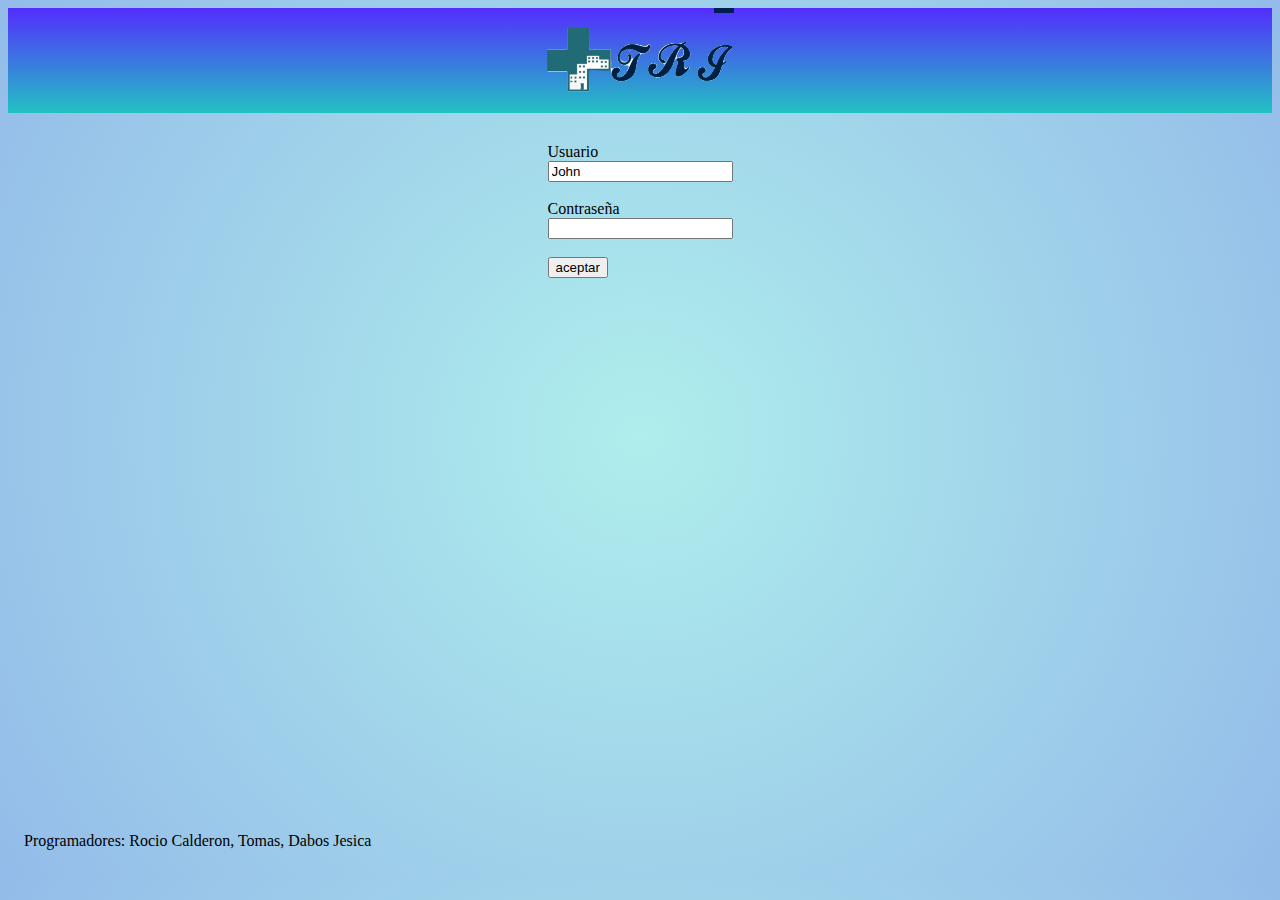
==== index.html @ 10353917 "comienso" ====
<!DOCTYPE html>
<html lang="en">
<head>
    <meta charset="UTF-8">
    <meta http-equiv="X-UA-Compatible" content="IE=edge">
    <meta name="viewport" content="width=device-width, initial-scale=1.0">
    <link rel="icon" type="image/png" href="ico.ico"/>
    <link rel="stylesheet" href="estilos.css">
    <title>Document</title>
    
</head>
<body>
    <header>
        <div class="logo">
            <img src="logo.png" alt="logo">
        </div>

    </header>
    <nav>

    </nav>
    <main>
<div class="inicio">

        <form action="/action_page.php">
            <label for="fname">Usuario</label><br>
            <input type="text" id="fname" value="John"><br><br>
            <label for="contrasena">Contraseña</label><br>
            <input id="contrasena" type="password"><br><br>
            <input type="submit" value="aceptar">
            

          </form>  

</div>
          
    </main>
    <footer>
        Programadores: Rocio Calderon, Tomas, Dabos Jesica
    </footer>
</body>
</html>
---- estilos.css ----
body{
    
    background: radial-gradient(circle, rgba(174,238,236,1) 0%, rgba(148,187,233,1) 100%);
position: relative;
padding-bottom: 3em;
min-height: 90vh;
}


.logo{
 
    background: linear-gradient(0deg, rgba(34,193,195,1) 0%, rgba(83,45,253,1) 100%);
display: flex;
justify-content: center;
}


img {
    opacity: 1;

  }

  .inicio{
   margin-top: 30px;
    display: flex;
    justify-content: center;
  }

  footer{
    position: absolute;
    bottom: 0;
    padding: 1em;
  }
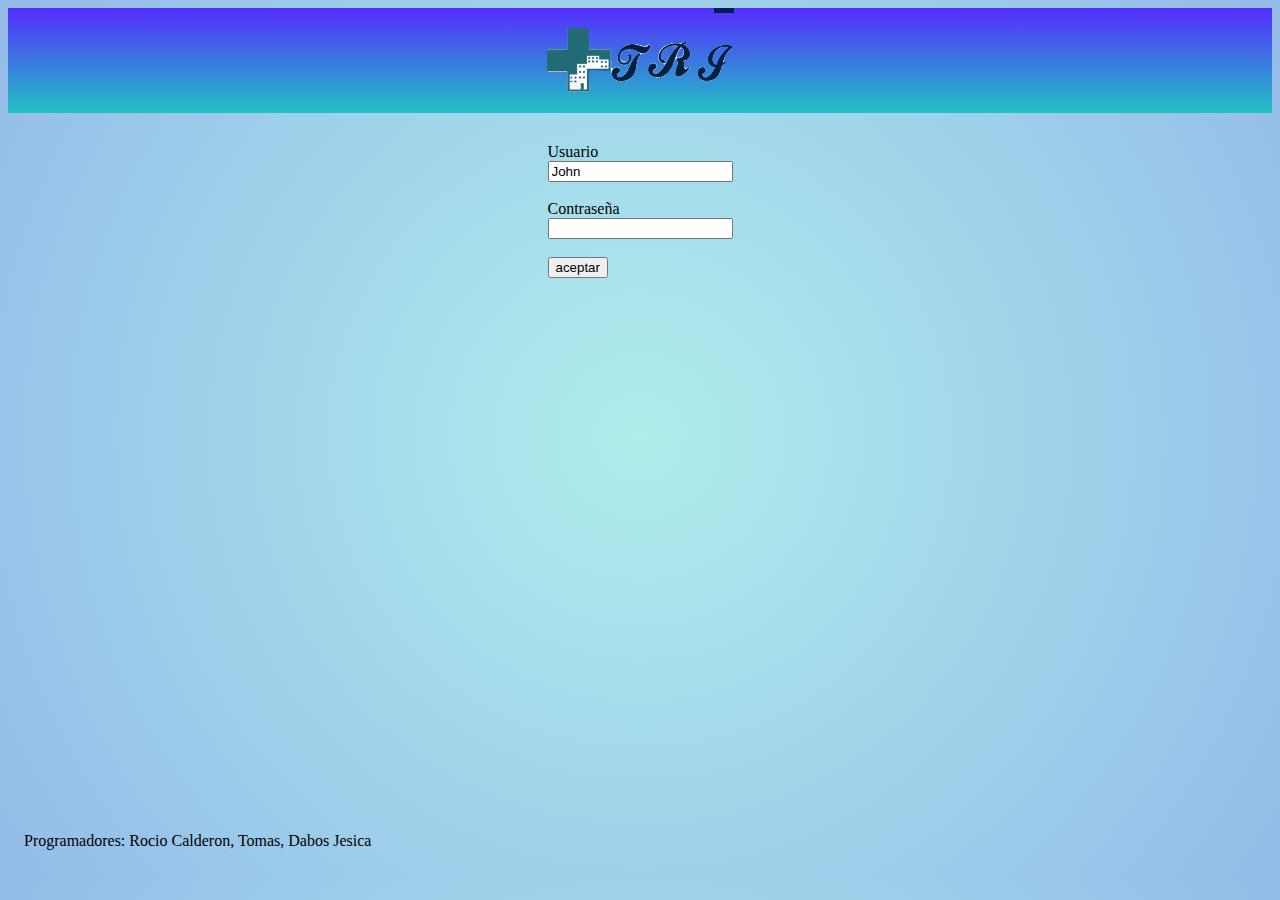
==== commit 9d38d4a2: "carpetas" ====
--- a/index.html
+++ b/index.html
@@ -12,7 +12,7 @@
 <body>
     <header>
         <div class="logo">
-            <img src="logo.png" alt="logo">
+            <img src="/imagenes/logo.png" alt="logo">
         </div>
 
     </header>
--- a/estilos.css
+++ b/estilos.css
@@ -30,4 +30,17 @@
     position: absolute;
     bottom: 0;
     padding: 1em;
+  }
+
+  .medico{
+    background: rgb(174,238,236);
+    background: radial-gradient(circle, rgba(174,238,236,1) 0%, rgba(148,187,233,1) 100%);
+  }
+
+  h1{
+    margin-top: 30px;
+    display: flex;
+    justify-content: center;
+  }
+
   }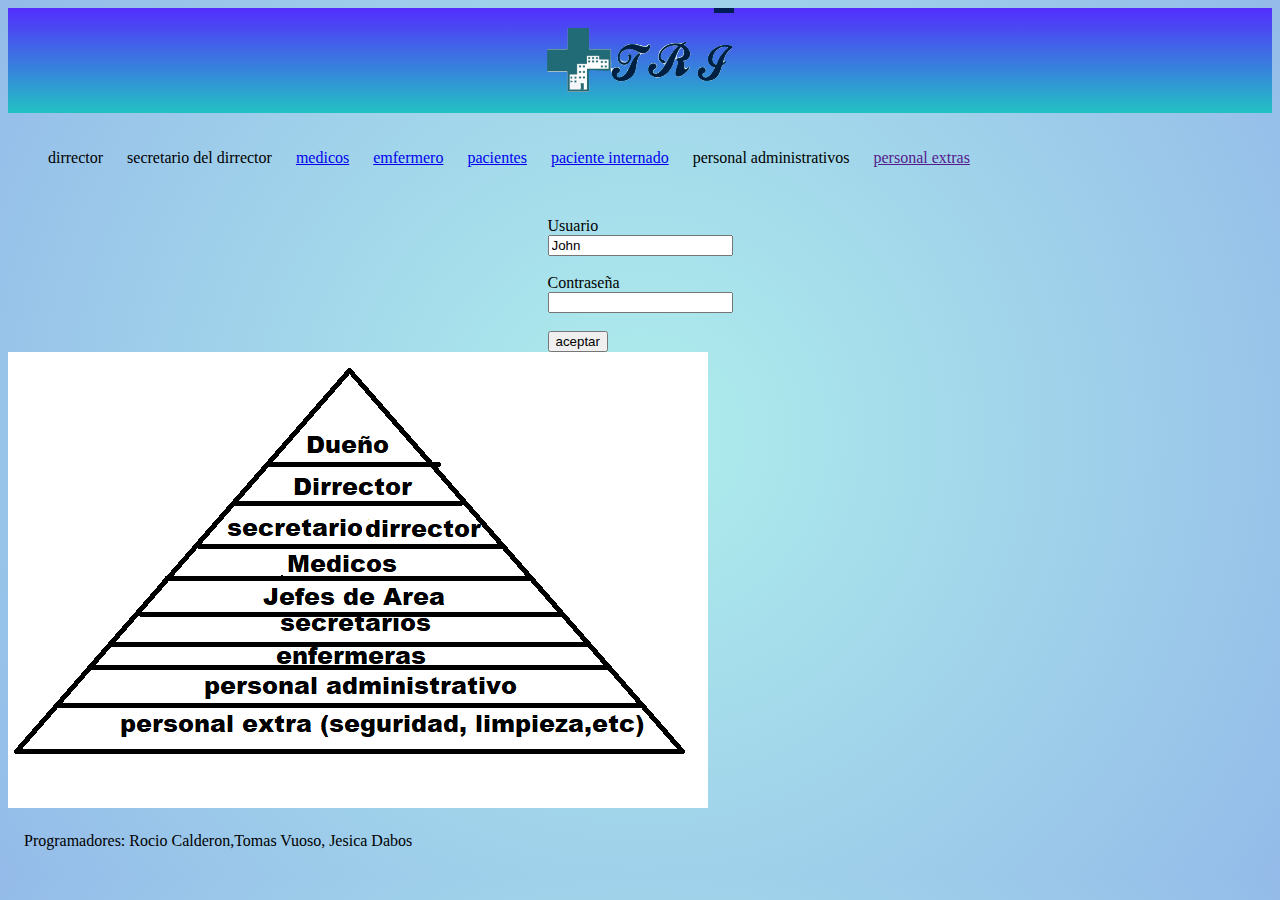
==== commit 17f69879: "09/06" ====
--- a/index.html
+++ b/index.html
@@ -16,11 +16,26 @@
         </div>
 
     </header>
+    
     <nav>
+<ul >
+    
+    <li class="inicio">dirrector<a href=""></a></li>
+    <li class="inicio">secretario del dirrector<a href=""></a></li>
+    <li class="inicio" ><a href="/usuarios/medico.html">medicos</a></li> 
+    <li class="inicio" ><a href="/usuarios/emfermero.htm">emfermero</a></li>
+    <li class="inicio" ><a href="usuarios/pacientes.html">pacientes</a></li>
+    <li class="inicio"><a  href="/usuarios/pacienteinternado.html">paciente internado</a></li>
+    <li class="inicio">personal administrativos<a href=""></a></li>
+    <li class="inicio"><a href="">personal extras</a></li>
 
+  
+   
+   
+</ul>
     </nav>
     <main>
-<div class="inicio">
+<div class="ini">
 
         <form action="/action_page.php">
             <label for="fname">Usuario</label><br>
@@ -33,10 +48,14 @@
           </form>  
 
 </div>
-          
+<div>
+     <img src="/imagenes/piramide.png" alt=""> 
+</div>
+        
     </main>
+
     <footer>
-        Programadores: Rocio Calderon, Tomas, Dabos Jesica
+        Programadores: Rocio Calderon,Tomas Vuoso, Jesica Dabos
     </footer>
 </body>
 </html>--- a/estilos.css
+++ b/estilos.css
@@ -20,7 +20,7 @@
 
   }
 
-  .inicio{
+  .ini{
    margin-top: 30px;
     display: flex;
     justify-content: center;
@@ -43,4 +43,19 @@
     justify-content: center;
   }
 
-  }+  ul{
+    padding: 20px;
+  
+    
+  }
+  .inicio{
+    display: inline;
+    margin-left: 20px;
+  }
+
+  .img{
+    display: flex;
+    justify-content: center;
+  }
+  
+  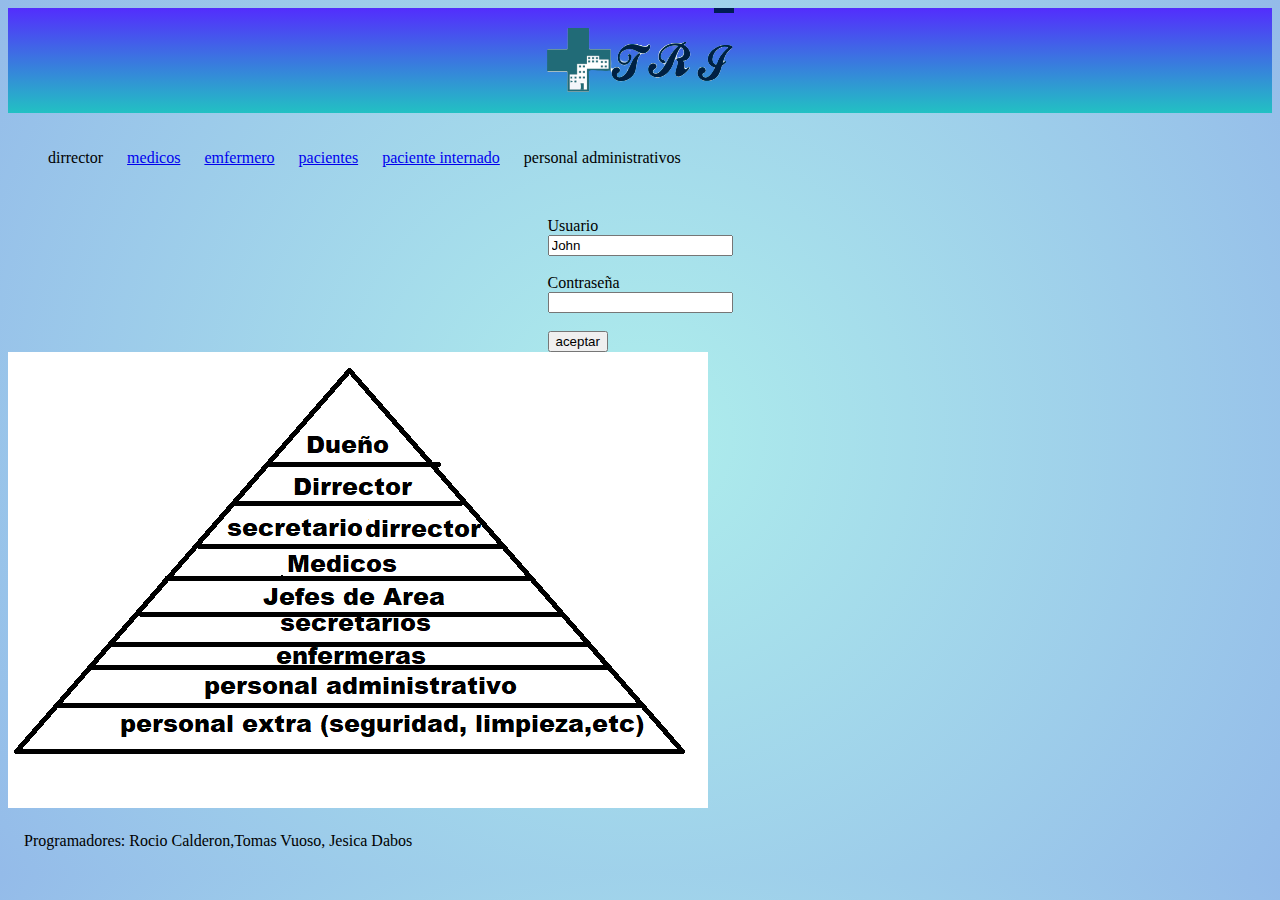
==== commit 80f8dbff: "12/06" ====
--- a/index.html
+++ b/index.html
@@ -21,13 +21,12 @@
 <ul >
     
     <li class="inicio">dirrector<a href=""></a></li>
-    <li class="inicio">secretario del dirrector<a href=""></a></li>
     <li class="inicio" ><a href="/usuarios/medico.html">medicos</a></li> 
     <li class="inicio" ><a href="/usuarios/emfermero.htm">emfermero</a></li>
     <li class="inicio" ><a href="usuarios/pacientes.html">pacientes</a></li>
     <li class="inicio"><a  href="/usuarios/pacienteinternado.html">paciente internado</a></li>
-    <li class="inicio">personal administrativos<a href=""></a></li>
-    <li class="inicio"><a href="">personal extras</a></li>
+    <li class="inicio">personal administrativos<a href="/usuarios/personalad.html"></a></li>
+    
 
   
    
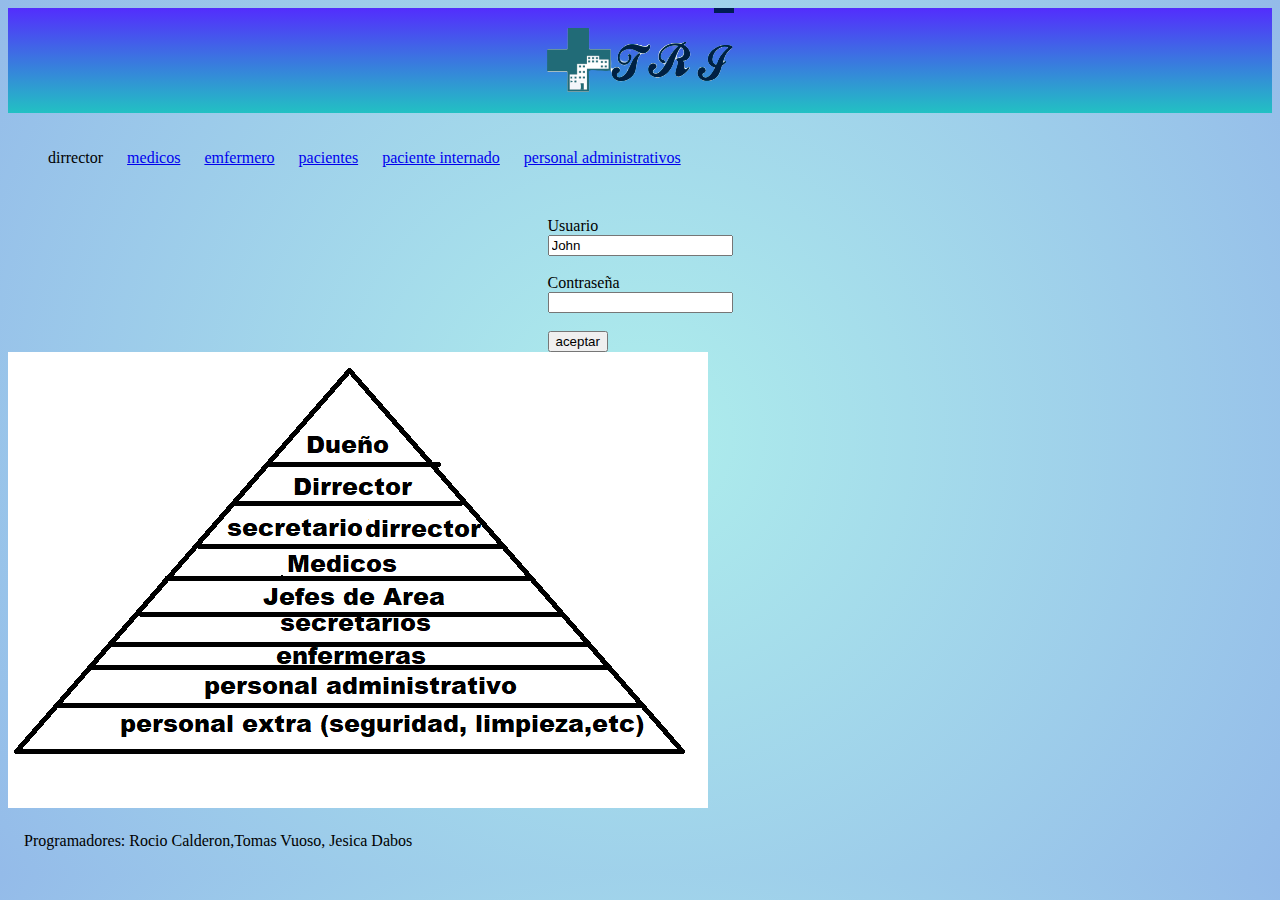
==== commit 8a77c19e: "lunes12.06" ====
--- a/index.html
+++ b/index.html
@@ -25,7 +25,8 @@
     <li class="inicio" ><a href="/usuarios/emfermero.htm">emfermero</a></li>
     <li class="inicio" ><a href="usuarios/pacientes.html">pacientes</a></li>
     <li class="inicio"><a  href="/usuarios/pacienteinternado.html">paciente internado</a></li>
-    <li class="inicio">personal administrativos<a href="/usuarios/personalad.html"></a></li>
+    <li class="inicio"><a href="/usuarios/personalad.html">personal administrativos</a></li>
+    
     
 
   
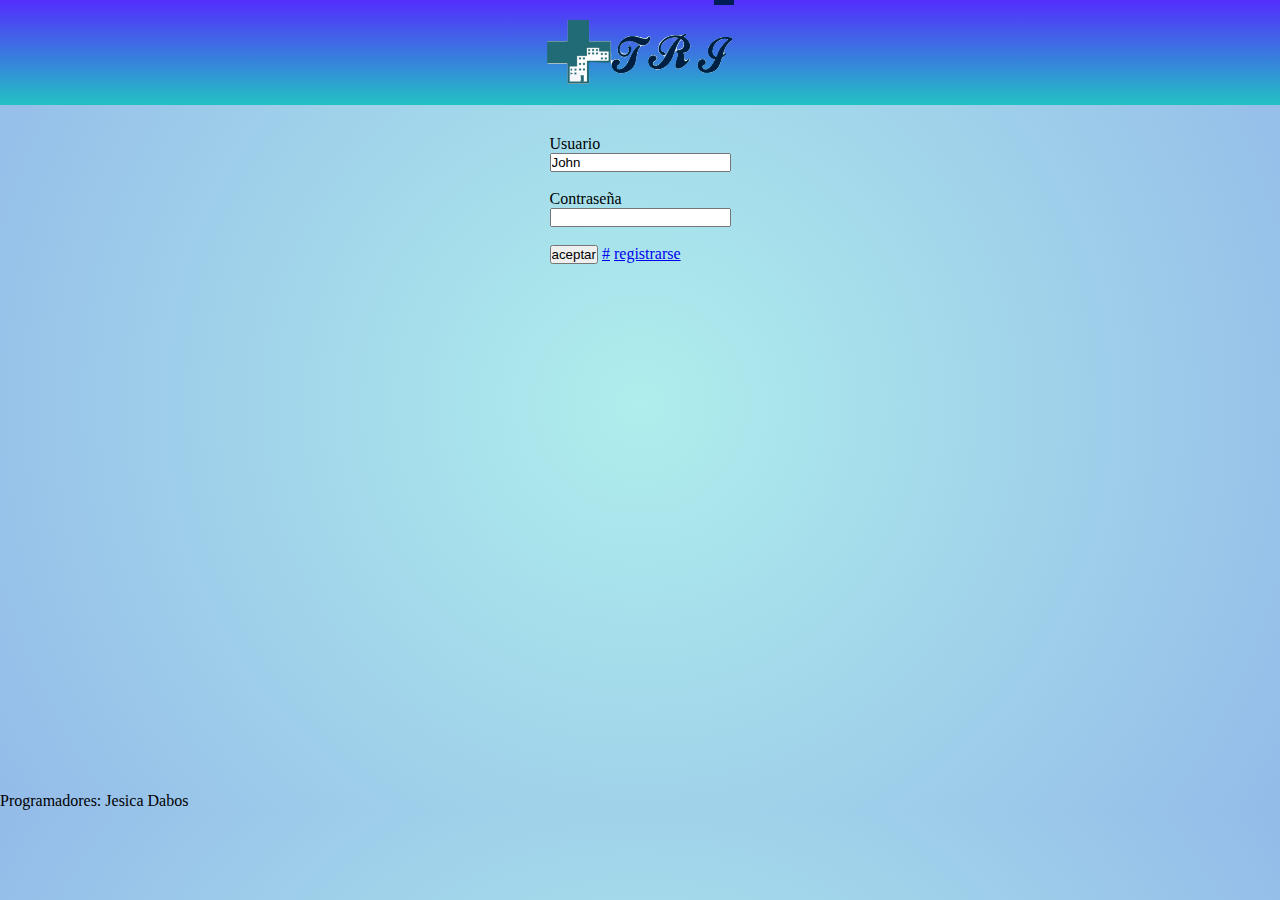
==== commit c1c0f98d: "clinica1.5" ====
--- a/index.html
+++ b/index.html
@@ -4,7 +4,7 @@
     <meta charset="UTF-8">
     <meta http-equiv="X-UA-Compatible" content="IE=edge">
     <meta name="viewport" content="width=device-width, initial-scale=1.0">
-    <link rel="icon" type="image/png" href="ico.ico"/>
+    <link rel="icon" type="image/png" href="./imagenes/ico.ico"/>
     <link rel="stylesheet" href="estilos.css">
     <title>Document</title>
     
@@ -17,23 +17,7 @@
 
     </header>
     
-    <nav>
-<ul >
-    
-    <li class="inicio">dirrector<a href=""></a></li>
-    <li class="inicio" ><a href="/usuarios/medico.html">medicos</a></li> 
-    <li class="inicio" ><a href="/usuarios/emfermero.htm">emfermero</a></li>
-    <li class="inicio" ><a href="usuarios/pacientes.html">pacientes</a></li>
-    <li class="inicio"><a  href="/usuarios/pacienteinternado.html">paciente internado</a></li>
-    <li class="inicio"><a href="/usuarios/personalad.html">personal administrativos</a></li>
-    
-    
 
-  
-   
-   
-</ul>
-    </nav>
     <main>
 <div class="ini">
 
@@ -43,19 +27,21 @@
             <label for="contrasena">Contraseña</label><br>
             <input id="contrasena" type="password"><br><br>
             <input type="submit" value="aceptar">
+            <a href="./usuarios/enlaces.html">#</a>
+            <a href="./usuarios/legajos.html"> registrarse </a>
+            
+            
             
 
           </form>  
 
 </div>
-<div>
-     <img src="/imagenes/piramide.png" alt=""> 
-</div>
+
         
     </main>
 
     <footer>
-        Programadores: Rocio Calderon,Tomas Vuoso, Jesica Dabos
+        Programadores: Jesica Dabos
     </footer>
 </body>
 </html>--- a/estilos.css
+++ b/estilos.css
@@ -1,3 +1,8 @@
+*{
+  margin: 0;
+  padding: 0;
+  box-sizing: border-box;
+}
 body{
     
     background: radial-gradient(circle, rgba(174,238,236,1) 0%, rgba(148,187,233,1) 100%);
@@ -29,7 +34,7 @@
   footer{
     position: absolute;
     bottom: 0;
-    padding: 1em;
+    
   }
 
   .medico{
@@ -57,5 +62,35 @@
     display: flex;
     justify-content: center;
   }
-  
-  + 
+  /*formulario*/
+
+  .sala{
+    height: 50px;
+  }
+
+  #contenedorPadre {
+    position: relative;
+  }
+  #contenedorHijo {
+    position: absolute;
+    top: 50%;
+    left: 50%;
+    transform: translate(-50%, 0%);
+  }
+
+  .ima2{
+    height: 300px;
+    
+  }
+  .imagen{
+    
+text-align: center;
+
+    
+  }
+
+.mapa{
+  height: 300px;
+  width: 300px;
+}